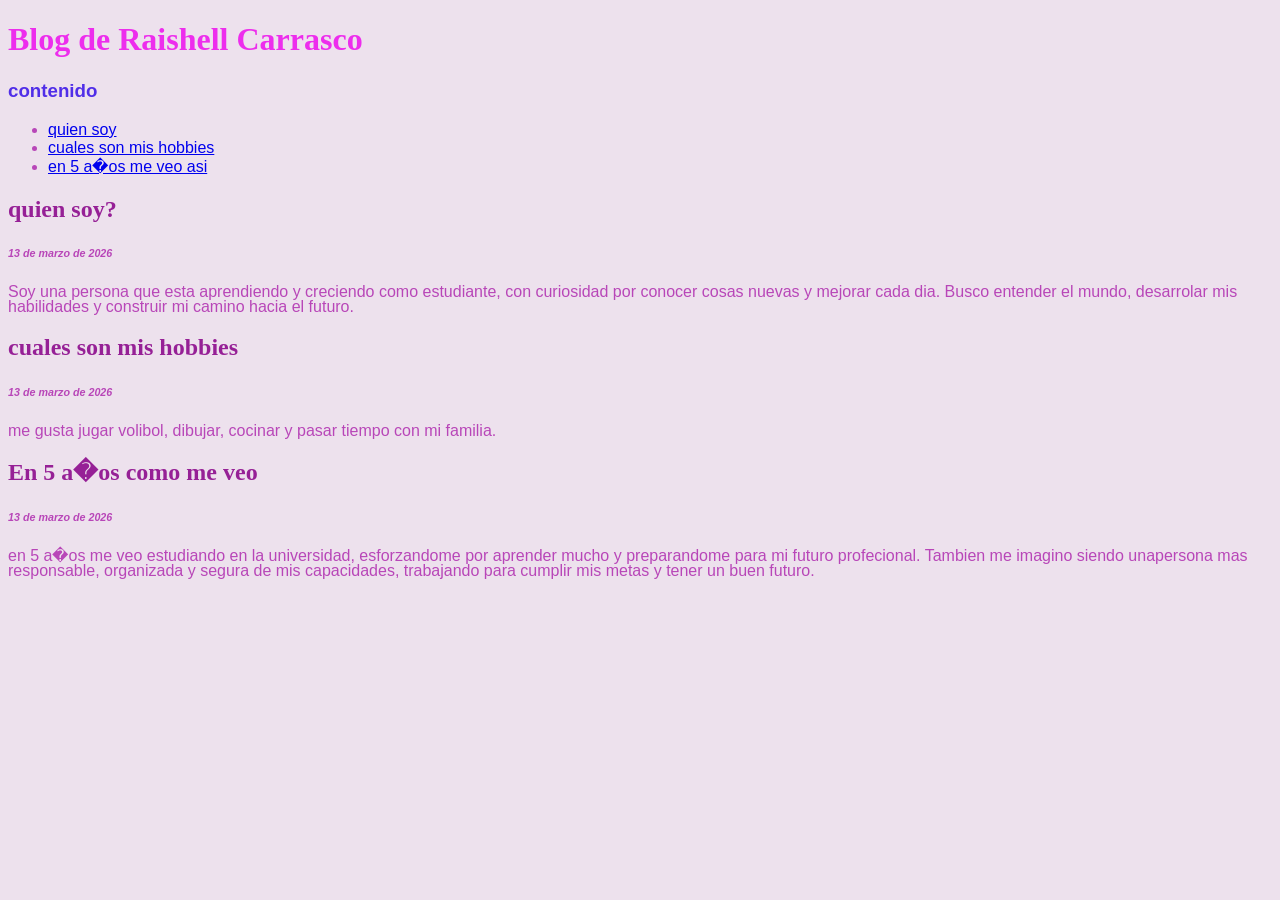
==== index.html @ bdf3e6b2 "Add files via upload" ====
<!DOCTYPE html>
<html>
    <head>
        <meta charset="utf-8">
        <title>Proyecto: blog</title>
        <style>
            body {
                font-family: sans-serif;
                color:rgb(7, 101, 232);
                background-color:rgb(237, 225, 237);
    }
            h1{
                font-family: fantasy;
                color: rgb(160, 62, 240);
            }
            
            h1 {
                color:rgb(237, 45, 237);
            }
            h3{
                color:rgb(80, 46, 232);
            }
        
            h2{ 
                font-family:cursive;
                color:rgb(150, 32, 150);
            }  
            p{
                line-height:15px;
             }
             h6{
                 font-style: italic;
             }
         </style>    
    </head>
    <body>
        
        <h1>Blog de Raishell Carrasco</h1>
        <style>
           body {
                font-family: sans-serif;
                color:rgb(184, 70, 184);
            }
           </style> 
        <h3>contenido</h3>
        <style>
            body {
                font-family:sans-serif;
            }
            </style>
        <ul>
            <li>
                <a href="#tercerpost"> 
                 quien soy
                </a>
                 <li>
                <a href="#tercerpost"> 
                cuales son mis hobbies
                </a>
                
            </li>
            </li>
            <li>
                <a href="#tercerpost"> 
                 en 5 a�os me veo asi
                </a>
                
            </li>
        </ul>
        
      <h2 id="primerpost">quien soy? </h2>
        <h6>13 de marzo de 2026</h6>
        
        <p>Soy una persona que esta aprendiendo y creciendo como estudiante, con curiosidad por conocer cosas nuevas y mejorar cada dia. Busco entender el mundo, desarrolar mis habilidades y construir mi camino hacia el futuro.</p>
        <h2 id="segundopost">cuales son mis hobbies</h2>
        <h6>13 de marzo de 2026</h6>
        <p>me gusta jugar volibol, dibujar, cocinar y pasar tiempo con mi familia.</p>
        <h2 id="tercerpost">En 5 a�os como me veo</h2>
        <h6>13 de marzo de 2026</h6>
        <p>en 5 a�os me veo estudiando en la universidad, esforzandome por aprender mucho y preparandome para mi futuro profecional. Tambien me imagino siendo unapersona mas responsable, organizada y segura de mis capacidades, trabajando para cumplir mis metas y tener un buen futuro.</p>
     
        
        
    </body>
</html>
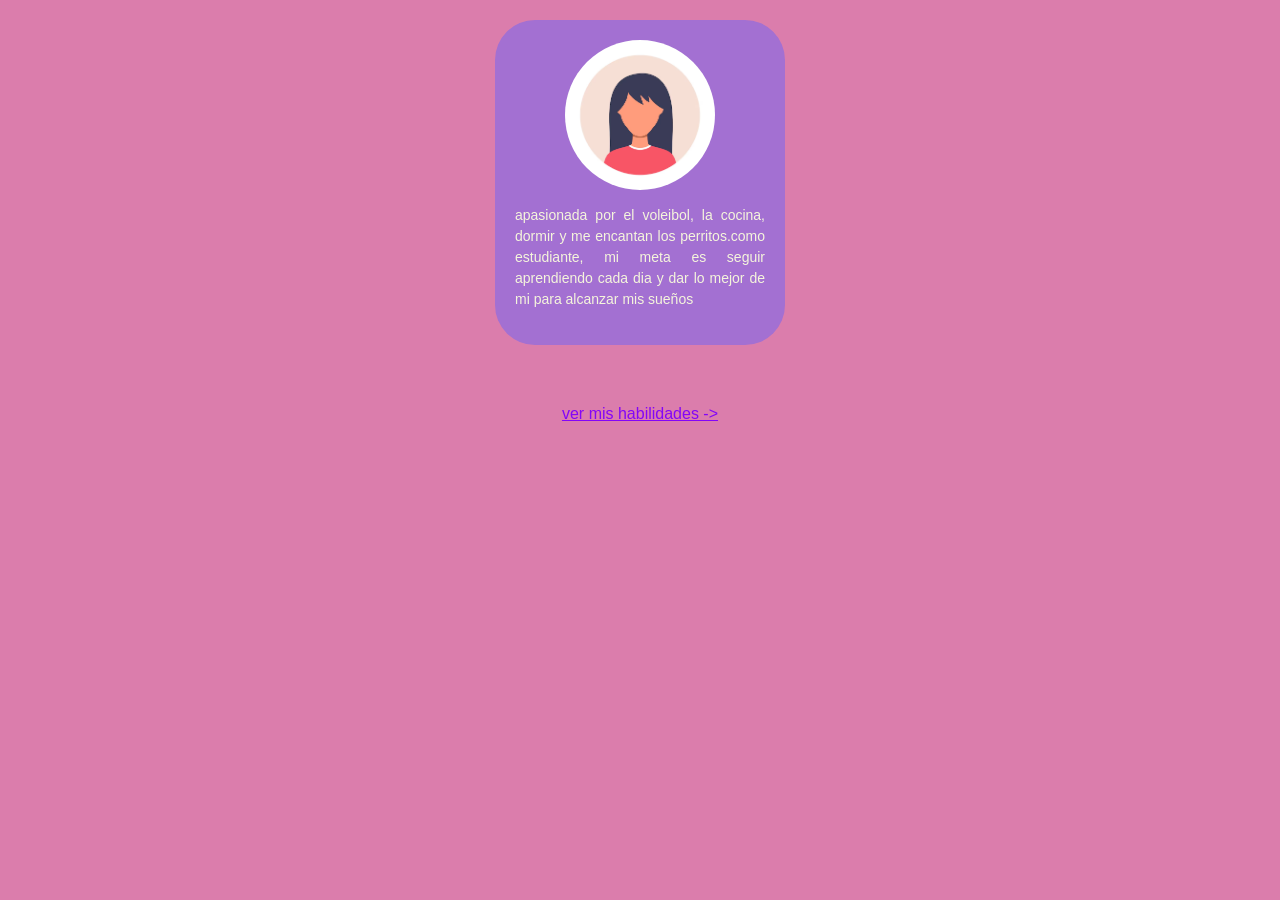
==== commit f266bca4: "Add files via upload" ====
--- a/index.html
+++ b/index.html
@@ -1,85 +1,21 @@
 <!DOCTYPE html>
-<html>
-    <head>
-        <meta charset="utf-8">
-        <title>Proyecto: blog</title>
-        <style>
-            body {
-                font-family: sans-serif;
-                color:rgb(7, 101, 232);
-                background-color:rgb(237, 225, 237);
-    }
-            h1{
-                font-family: fantasy;
-                color: rgb(160, 62, 240);
-            }
-            
-            h1 {
-                color:rgb(237, 45, 237);
-            }
-            h3{
-                color:rgb(80, 46, 232);
-            }
-        
-            h2{ 
-                font-family:cursive;
-                color:rgb(150, 32, 150);
-            }  
-            p{
-                line-height:15px;
-             }
-             h6{
-                 font-style: italic;
-             }
-         </style>    
-    </head>
-    <body>
-        
-        <h1>Blog de Raishell Carrasco</h1>
-        <style>
-           body {
-                font-family: sans-serif;
-                color:rgb(184, 70, 184);
-            }
-           </style> 
-        <h3>contenido</h3>
-        <style>
-            body {
-                font-family:sans-serif;
-            }
-            </style>
-        <ul>
-            <li>
-                <a href="#tercerpost"> 
-                 quien soy
-                </a>
-                 <li>
-                <a href="#tercerpost"> 
-                cuales son mis hobbies
-                </a>
-                
-            </li>
-            </li>
-            <li>
-                <a href="#tercerpost"> 
-                 en 5 a�os me veo asi
-                </a>
-                
-            </li>
-        </ul>
-        
-      <h2 id="primerpost">quien soy? </h2>
-        <h6>13 de marzo de 2026</h6>
-        
-        <p>Soy una persona que esta aprendiendo y creciendo como estudiante, con curiosidad por conocer cosas nuevas y mejorar cada dia. Busco entender el mundo, desarrolar mis habilidades y construir mi camino hacia el futuro.</p>
-        <h2 id="segundopost">cuales son mis hobbies</h2>
-        <h6>13 de marzo de 2026</h6>
-        <p>me gusta jugar volibol, dibujar, cocinar y pasar tiempo con mi familia.</p>
-        <h2 id="tercerpost">En 5 a�os como me veo</h2>
-        <h6>13 de marzo de 2026</h6>
-        <p>en 5 a�os me veo estudiando en la universidad, esforzandome por aprender mucho y preparandome para mi futuro profecional. Tambien me imagino siendo unapersona mas responsable, organizada y segura de mis capacidades, trabajando para cumplir mis metas y tener un buen futuro.</p>
-     
-        
-        
-    </body>
-</html>
+<html lang="es">
+<head>
+    <meta charset="UTF-8">
+    <meta name="viewport" content="width=device-width, initial-scale=1.0">
+    <title>Tarjeta de presentacion</title>
+    <link rel="stylesheet" href="style.css">
+</head>
+<body>
+  <div class="contenedor" >
+    <div class="tarjeta">
+        <img src="foto.avif" alt="Raishell Carrasco Mendez">
+        <p>
+            apasionada por el voleibol, la cocina, dormir y me encantan los perritos.como estudiante, mi meta es seguir aprendiendo cada dia y dar lo mejor de mi para alcanzar mis sueños  
+        </p>
+        <a href="mailto:raisehllcarrasco@sagradafamiliapalmira.edu.co>contactame..."</a>
+    </div>
+    <a href="habilidades.html"class="btn-mas"> ver mis habilidades -></a>
+    </div>
+</body>
+</html>
--- a/style.css
+++ b/style.css
@@ -0,0 +1,86 @@
+*{
+padding: 0;
+margin: 0;
+}
+body{
+    background-color: rgb(219, 125, 172);
+    display: flex
+    justify-content: center;
+    min-height: 100vh;
+    font-family: Arial, helvetica, sans-serif;
+}
+/* contenedor de la paguina */
+
+.contenedor {
+     display: flex;
+     flex-direction: column;
+     align-items: center;
+     gap: 30px;
+     padding: 20px;
+}
+
+/* tarjeta de presentacion */
+.tarjeta {
+    background-color:rgb(163, 112, 210);
+    width: 250px;
+    border-radius: 40px;
+    display: flex;
+    flex-direction: column;
+    padding: 20px;
+    justify-content: space-around;
+    gap: 15px;
+} 
+img {
+    width: 150px;
+    align-self: center;
+    border-radius: 76px;
+}
+
+ h1 {
+   font-size: 20px;
+   text-align: center;
+   color:black;
+}
+
+p {
+  font-size: 14px;
+  text-align: justify;
+  color:beige;
+  line-height: 1.5;
+}
+
+ a {
+    color:rgb(131, 5, 248);
+    text-align: ringht;
+    text-decoration: nome;
+    transition: color 0.3s;
+
+ }
+
+ a:hover {
+    color:aquamarine;
+ }
+ /* boton "ver mas" */
+ .btn-ver- mas {
+    diplay: inline-block
+    padding: 15px 35px;
+     
+    background: linear-gradient(135deg, #0593a2, #00d9ff );
+    color:aquamarine;
+
+    text-decoration: nome;
+
+    border-radius: 30px;
+    font-weight: bold;
+    text-align: center;
+
+    transition: all 0.3s ease;
+
+    box-shadow: 0 4px 15px rgb(131, 5, 248)
+}
+
+.btn-ver-mas:hover {
+    transform: translaleY(-3px);
+    box-shadow: 0 8px 25px rgb(131, 5, 248)
+    background: linear-gradient(135deg, # 00d9ff, #0593a2);
+}
